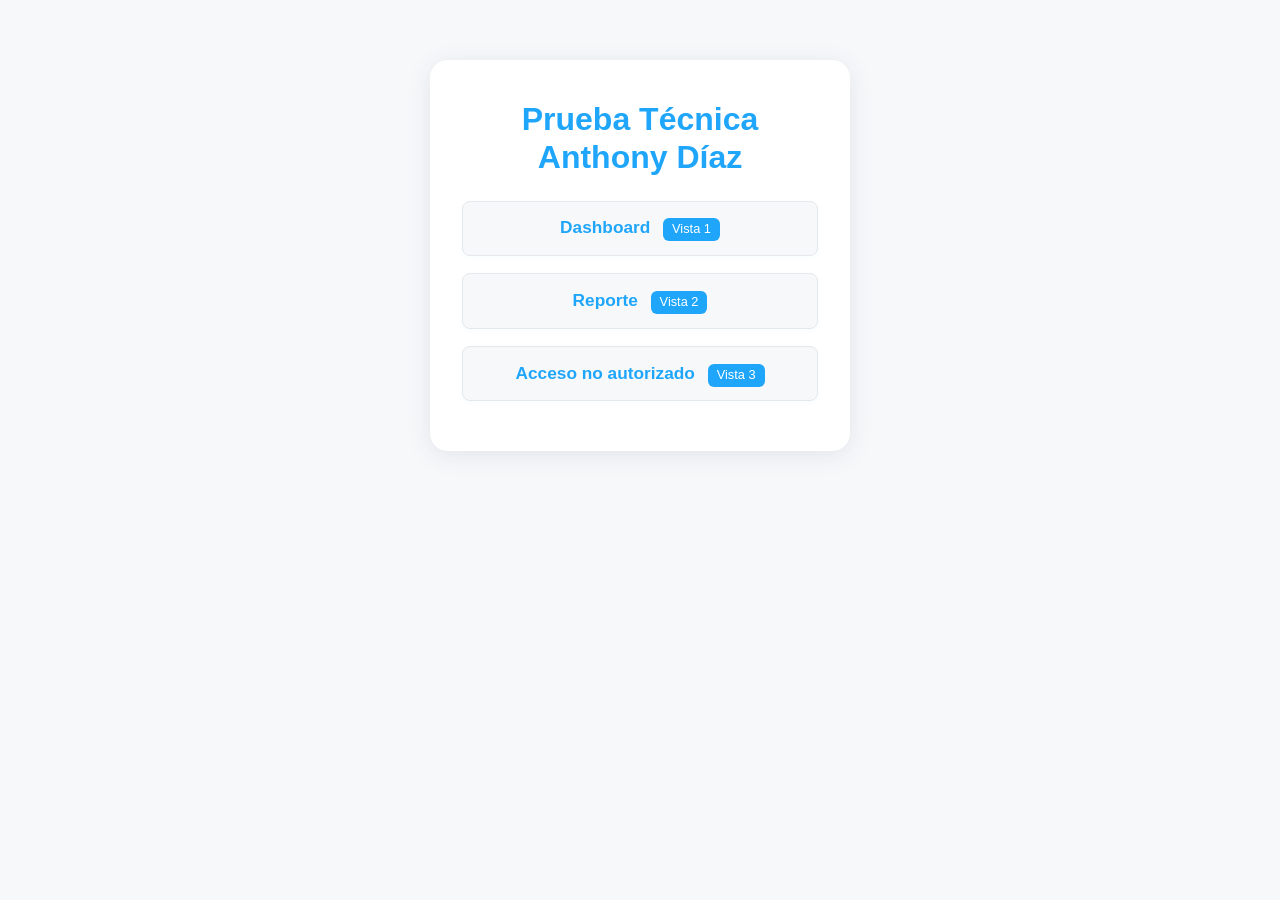
==== index.html @ b5d26a3a "Primer commit" ====
<!DOCTYPE html>
<html lang="es">
<head>
  <meta charset="UTF-8">
  <meta name="viewport" content="width=device-width, initial-scale=1.0">
  <title>Inicio</title>
  <link href="https://cdn.jsdelivr.net/npm/bootstrap@5.3.3/dist/css/bootstrap.min.css" rel="stylesheet">
  <link rel="stylesheet" href="landing/landing.css">
</head>
<body>
  <div class="main-card">
    <h1>Prueba Técnica<br>Anthony Díaz</h1>
    <ul>
      <li><a href="dashboard/dashboard.html">Dashboard <span class="badge">Vista 1</span></a></li>
      <li><a href="report/report.html">Reporte <span class="badge">Vista 2</span></a></li>
      <li><a href="acceso-no-autorizado/acceso-no-autorizado.html">Acceso no autorizado <span class="badge">Vista 3</span></a></li>
    </ul>
  </div>  
</body>
</html>
---- landing/landing.css ----
body {
  background: #f6f8fa;
  font-family: 'Inter', Arial, sans-serif;
}
.main-card {
  max-width: 420px;
  margin: 60px auto 0 auto;
  background: #fff;
  border-radius: 18px;
  box-shadow: 0 4px 24px 0 rgba(60,72,88,0.10);
  padding: 2.5rem 2rem 2rem 2rem;
  text-align: center;
  width: 95vw;
}
.main-card h1 {
  font-size: 2rem;
  font-weight: 700;
  color: #1fa6fa;
  margin-bottom: 1.5rem;
  word-break: break-word;
}
.main-card ul {
  list-style: none;
  padding: 0;
  margin: 0;
}
.main-card li {
  margin-bottom: 1.1rem;
}
.main-card a {
  display: block;
  background: #f6f8fa;
  color: #1fa6fa;
  font-weight: 600;
  border-radius: 8px;
  padding: 0.85rem 0;
  text-decoration: none;
  font-size: 1.08rem;
  box-shadow: 0 1px 4px 0 rgba(31,166,250,0.04);
  transition: background 0.18s, color 0.18s;
  border: 1px solid #e5e7eb;
  min-width: 0;
  word-break: break-word;
}
.main-card a:hover {
  background: #eaf6fd;
  color: #178ed1;
  border-color: #1fa6fa;
}
.main-card .badge {
  background: #1fa6fa;
  color: #fff;
  font-size: 0.8rem;
  font-weight: 500;
  border-radius: 6px;
  margin-left: 8px;
  padding: 0.4em 0.7em;
}
@media (max-width: 600px) {
  .main-card {
    padding: 1.2rem 0.5rem 1.5rem 0.5rem;
    width: 90%;
    margin: 24px auto 0 auto;
  }
  .main-card h1 {
    font-size: 1.2rem;
    margin-bottom: 1rem;
  }
  .main-card a {
    font-size: 0.98rem;
    padding: 0.7rem 0;
    width: 90%;
    margin: 0 auto 0.3rem;
  }
  .main-card li {
    margin-bottom: 0.7rem;
  }
}
@media (max-width: 400px) {
  .main-card {
    padding: 0.5rem 0.1rem 1rem 0.1rem;
  }
  .main-card h1 {
    font-size: 1rem;
    margin-top: 15px;
  }
}
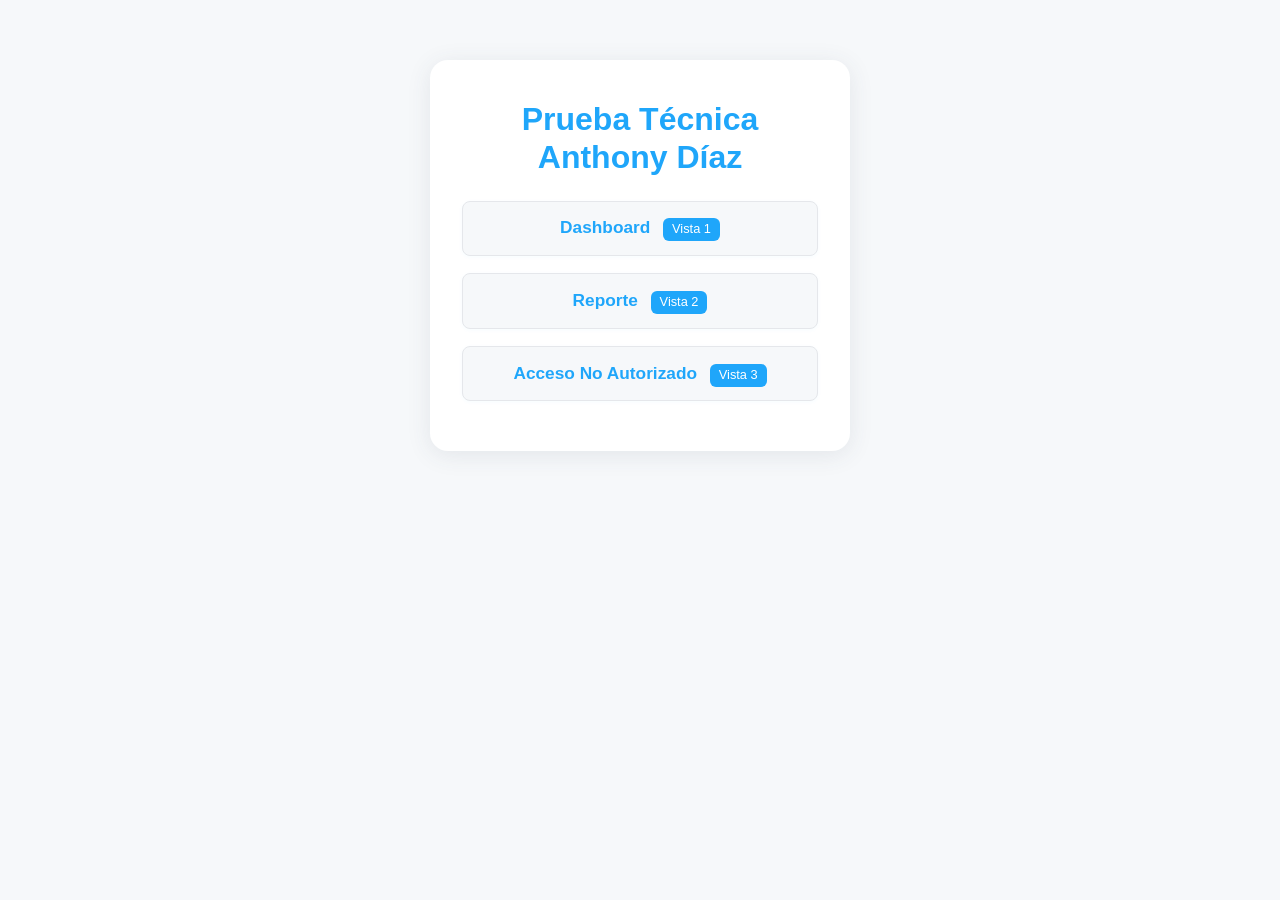
==== commit fc6492dd: "correction styles" ====
--- a/index.html
+++ b/index.html
@@ -13,7 +13,7 @@
     <ul>
       <li><a href="dashboard/dashboard.html">Dashboard <span class="badge">Vista 1</span></a></li>
       <li><a href="report/report.html">Reporte <span class="badge">Vista 2</span></a></li>
-      <li><a href="acceso-no-autorizado/acceso-no-autorizado.html">Acceso no autorizado <span class="badge">Vista 3</span></a></li>
+      <li><a href="unauthorized/unauthorized.html">Acceso No Autorizado <span class="badge">Vista 3</span></a></li>
     </ul>
   </div>  
 </body>
